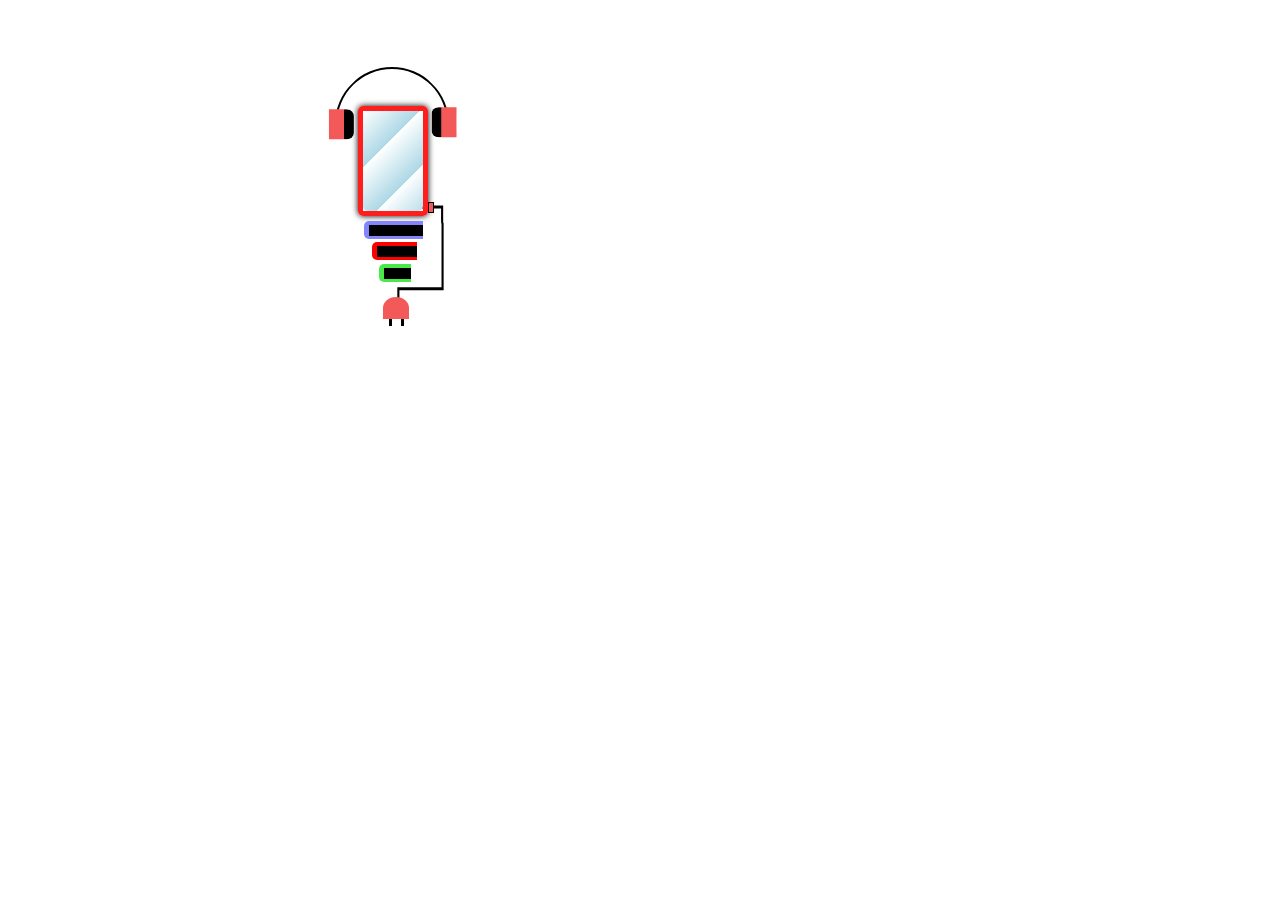
==== frame.html @ dc07935d "All;" ====
<html><!---<link rel="stylesheet" href="/animation.css">---><!---<script type="text/javascript" src="https://gc.kis.v2.scr.kaspersky-labs.com/FD126C42-EBFA-4E12-B309-BB3FDD723AC1/main.js?attr=aL1N8xkFXQdp57jd1f4ML4Vw8OvfVFL67g3cOz1RJSeRE0bksJL6godH3tnp4w2MBJRTE-40WZro99LC1SX9XQ" charset="UTF-8"></script><script type="text/javascript" src="https://gc.kis.v2.scr.kaspersky-labs.com/FD126C42-EBFA-4E12-B309-BB3FDD723AC1/main.js?attr=QecyMQyOuZ0uyfyr1J8fONOmzwqfxrhk7adpx1YBpuXeGjS2il8FDEBMeuIju-B7QZqq0u8qi9qNOxthxPSDtw" charset="UTF-8"></script><script type="text/javascript" src="https://gc.kis.v2.scr.kaspersky-labs.com/FD126C42-EBFA-4E12-B309-BB3FDD723AC1/main.js?attr=nO_pKkzqr_qBoQA6hiTACgCfKAc7mpwTUBtu3KDVg9oq5HF-O2v7hFXb6M2SPbRA-PycWZCEtXF52S9pbBJsVA" charset="UTF-8"></script><script type="text/javascript" src="https://gc.kis.v2.scr.kaspersky-labs.com/FD126C42-EBFA-4E12-B309-BB3FDD723AC1/main.js?attr=lv5d-omY--ZmGmY2tZQPTQmV9QF4jLzAotg0zuFZKsx_7KRQACZp_W902eNfJuKCntIjorvuQx6ycfcqrwNXMQ" charset="UTF-8"></script><div class="animation__body"> --><head>
<meta http-equiv="content-type" content="text/html; charset=UTF-8"><style>
@keyframes shadow_headphone {
from {top:-1000px;transform: rotate(270deg);}
to {top: 67px;transform: rotate(45deg);}
}

@keyframes shadow_phone{
    from { left:-777px;}
    to{left:358px;}
}

@keyframes shadow_charger_new{
    from{left:-666px;}
    to{left: 174px;}
}

@keyframes shadow_charger{
    from{left:-666px;}
    to{left: 410px;}
}

@keyframes charger_new{
    from{left:-666px;}
    to{left: 382.5px;}
}

@keyframes red_hello{
    from{left: -1400px;transform:rotate(90deg);}
    to{left: 372px; transform: rotate(0deg);}
}

@keyframes blue_hello{
    from{left:-1400px;transform:rotate(90deg);}
    to{left: 364px;transform:rotate(0deg);}
}

@keyframes green_hello{
    from{left:-1400px;transform:rotate(90deg);}
    to{left: 379px;transform:rotate(0deg);}
}
</style>	
</head><body>
    <img class="newscale" src="index_files/img.svg">
    <div class="animation__body__inner">
		<div class="animation__phone">
			<div class="phone">
				<div class="phone__inner">
				</div>
			</div>
		</div>
		<div class="animation__books">
			<div class="book_1 red">
				<div class="book_cover"></div>
			</div>
			<div class="book_1 green">
				<div class="book_cover"></div>
			</div>
			<div class="book_1 blue">
				<div class="book_cover"></div>
			</div>
		</div>
		<div class="animation__charge">
		  <div class="charger">
				<div class="charger__left"></div>
				<div class="charger__right"></div>
			</div>
		</div>
			<div class="headphones">
			<div class="round__head"></div>
				<div class="headphone_left"></div>
				<div class="headphone_right"></div>
			</div>
		</div>
		<div class="lines">
		<div class="conector_ones"></div>
	
			<!---<div class="line_one"></div>
			<div class="line__two"></div>
			<div class="line_three"></div>
			<div class="conector_twos"></div>--->
		</div>
	

<style>
    .newscale {
    position: absolute;
    scale: 47% 65%;
    top: 47px;
    left: 174px;
    animation: 2s shadow_charger_new ease-in-out;
}
    .headphone_left {
    height: 30px;
    top: 76px;
    width: 15px;
    transform: rotate(-45deg);
    position: relative;
    background: #f35959;
    border-right: 10px solid black;
    border-radius: 0px 7px 7px 0px;
    left: 7px;
}

.headphone_right {
    height: 30px;
    top: -28px;
    width: 15px;
    transform: rotate(135deg);
    position: relative;
    background: #f35959;
    border-right: 10px solid black;
    border-radius: 0px 7px 7px 0px;
    left: 78px;
}

.headphones {
    position: absolute;
    top: 67px;
    height: 110px;
		animation: 2s shadow_headphone ease-in-out;
    width: 110px;
    border-top: 2px solid black !important;
    border-left: 2px solid black !important;
    border: 2px solid transparent;
    border-radius: 50%;
    transform: rotate(45deg);
    left: 335px;
}
.animation__body {
    width: 100%;
    height: 100%;
}

body {
    margin: 0px;
    width: 100%;
    height: 100%;
}

.animation__body__inner {
    width: 100%;
    height: 100%;
}

.phone {
    position: absolute;
    top: 106px;
    left: 358px;
    border-radius: 5px;
    height: 100px;
    animation: 2s shadow_phone ease-in-out;
    box-shadow: 0px 0px 6px 0px;
    width: 60px;
    border: 5px solid #ff1e1e;
}

.phone__inner {
    height: 100%;
    width: 100%;
    border-radius: 5px;
    background: repeating-linear-gradient(135deg, white ,lightblue 40px);
}

.book_1 {
    width: 70px;
    border-radius: 5px 0px 0px 5px;
    display: flex;
    height: 18px;
    position: absolute;
    justify-content: center;
    align-items: center;
}

.red {
    top: 242px;
		animation: 3.5s red_hello ease-in-out;
    left: 372px;
    background: red;
    width: 45px !important;
}

.book_1 .book_cover {
    background: black;
    height: 11px;
    width: 65px;
    margin-left: 5px;
}

.green {
	  animation: 4s green_hello ease-in-out;
    top: 264px;
    width: 32px !important;
    background: #48e948;
    left: 379px;
}

.blue {
	  animation: 3s blue_hello ease-in-out;
    top: 221px;
    background: #8585fb;
    width: 59px !important;
    left: 364px;
}
.charger {
	animation: 2s charger_new ease-in-out;
    position: absolute;
    top: 297px;
    left: 382.5px;
    background: #f35959;
    height: 22px;
    width: 26px;
    border-radius: 50% 50% 0px 0px;
}

.charger__left {
    position: relative;
    background: black;
    width: 3px;
    height: 7px;
    top: 22px;
    left: 6px;
}

.charger__right {
    position: relative;
    background: black;
    width: 3px;
    height: 7px;
    top: 15px;
    left: 18px;
}

.lines {
    position: absolute;
    top: 197px;
    left: 410px;
		animation: 2s shadow_charger ease-in-out;
}

.line_one {
    position: relative;
    top: 28px;
    border-radius: 31% 5% 0 0;
    left: -14px;
    width: 66px;
    height: 8px;
    border-top: 3px solid black !important;
    border-left: 3px solid black !important;
    border:  3px solid transparent;
    transform: rotate(103deg);
}

.conector_ones {
    position: relative;
    top: 5px;
    left: 18px;
    height: 9px;
    background: #f35959;
    width: 4px;
    border: 1px solid black;
}

.line__two {
    position: relative;
    left: -17.5px;
    top: 61px;
    transform: rotate(-25deg);
    height: 3px;
    width: 36px;
    border-top: 3px solid black !important;
    border-left: 3px solid black !important;
    border: 3px solid transparent;
    border-radius: 43%;
}
</style>

<style type="text/css"></style><style type="text/css"></style></body></html>
---- animation.css ----
@keyframes shadow_headphone {
from {top:-1000px;}
to {top: 67px;}
}

@keyframes shadow_phone{
    from { left:-777px;}
    to{left:358px;}
}

@keyframes shadow_charger_new{
    from{left:-666px;}
    to{left:410px;}
}

@keyframes charger_new{
    from{left:-666px;}
    to{left: 382.5px;}
}

@keyframes red_hello{
    from{left: -1400px;transform:rotate(90deg);}
    to{left: 372px; transform: rotate(0deg);}
}

@keyframes blue_hello{
    from{left:-1400px;transform:rotate(90deg);}
    to{left: 364px;transform:rotate(0deg);}
}

@keyframes green_hello{
    from{left:-1400px;transform:rotate(90deg);}
    to{left: 379px;transform:rotate(0deg);}
}
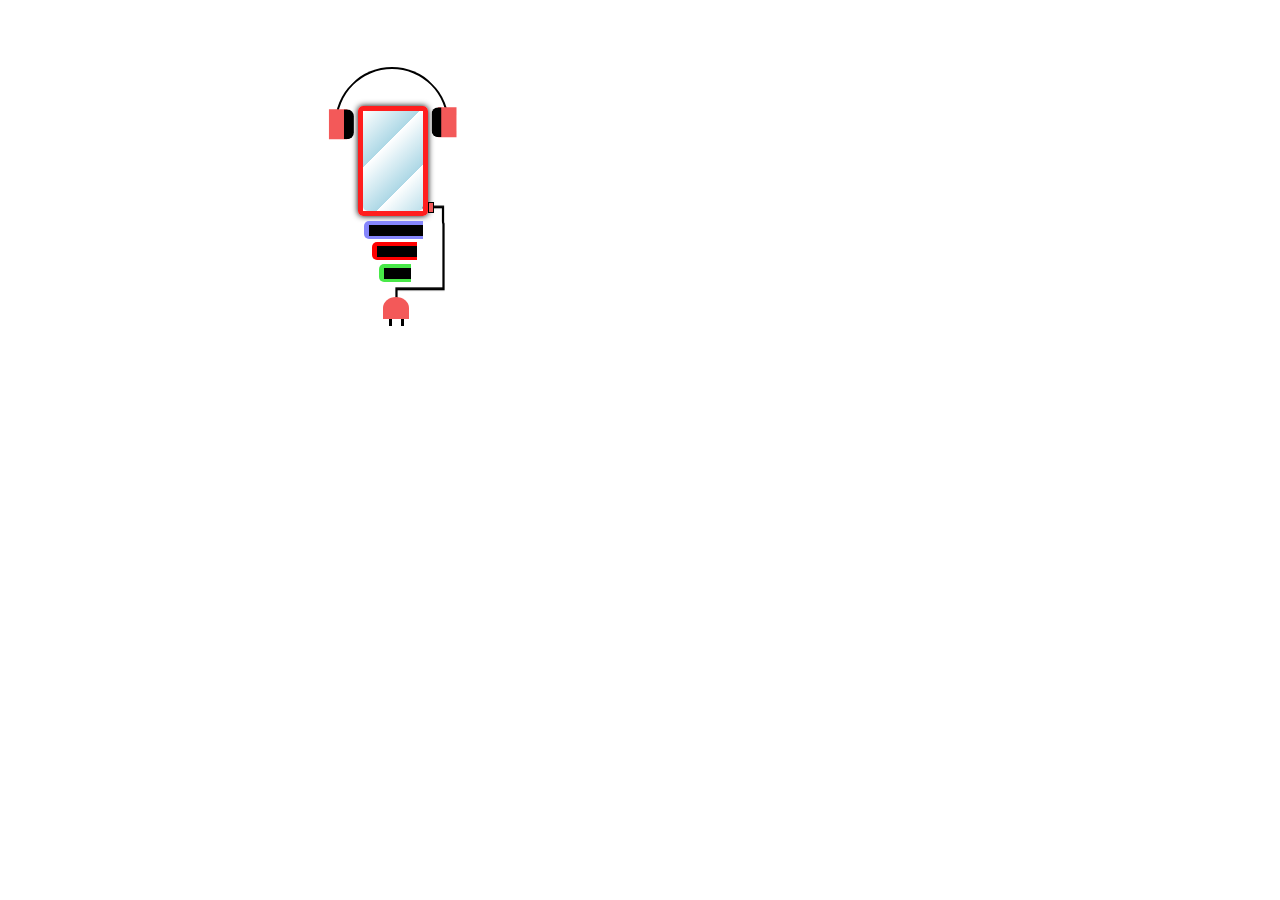
==== commit 564d5726: "Update frame.html" ====
--- a/frame.html
+++ b/frame.html
@@ -85,7 +85,7 @@
 <style>
     .newscale {
     position: absolute;
-    scale: 47% 65%;
+    transform: scale3d(0.5, 0.65, .5);
     top: 47px;
     left: 174px;
     animation: 2s shadow_charger_new ease-in-out;
